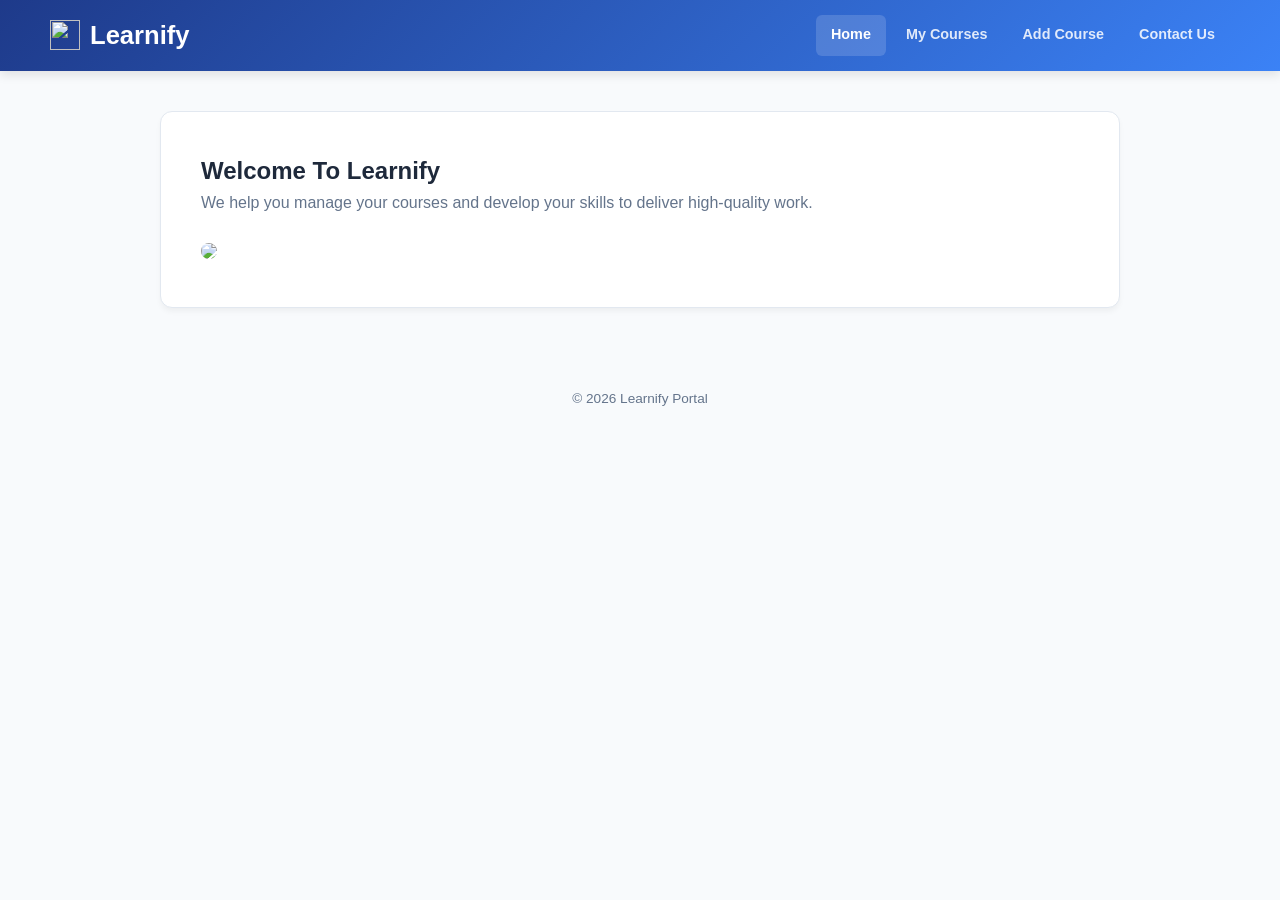
==== index.html @ 3da50d1d "Add files via upload" ====
<!DOCTYPE html>
<html lang="en">
<head>
    <meta charset="UTF-8">
    <title>Home-Learnify</title>
    <link rel="stylesheet" href="style.css">
</head>
<body>
    <header>
        <div class="logo-container">
            <img src="https://cdn-icons-png.flaticon.com/512/3413/3413535.png" class="logo-icon">
            <h1>Learnify</h1>
        </div>
        <nav>
            <a href="index.html" class="active">Home</a>
            <a href="courses.html">My Courses</a>
            <a href="add-course.html">Add Course</a>
            <a href="contact.html">Contact Us</a>
        </nav>
    </header>

    <main>
        <div class="card" style="text-align: left;">
            <h2>Welcome To Learnify</h2>
            <p style="color: var(--text-muted); margin-bottom: 25px;">We help you manage your courses and develop your skills to deliver high-quality work. </p>
            <img src="https://i.pinimg.com/736x/e5/11/27/e511273e60580ac9b7523a52683165d7.jpg" style="width: 100%; max-width: 550px; border-radius: 12px;">
        </div>
    </main>
    <footer>&copy; 2026 Learnify Portal</footer>
</body>
</html>
---- style.css ----
/* Modern Layout: Logo Left - Nav Right */
:root {
    --primary-gradient: linear-gradient(135deg, #1e3a8a 0%, #3b82f6 100%);
    --primary-color: #3b82f6;
    --bg: #f8fafc;
    --card: #ffffff;
    --text-main: #1e293b;
    --text-muted: #64748b;
    --border: #e2e8f0;
}

* { box-sizing: border-box; margin: 0; padding: 0; }

body {
    font-family: 'Segoe UI', Tahoma, Geneva, Verdana, sans-serif;
    background-color: var(--bg);
    color: var(--text-main);
    line-height: 1.6;
}

/* Header Container: Flexbox to split left and right */
header {
    background: var(--primary-gradient);
    padding: 15px 50px; 
    display: flex;
    justify-content: space-between; 
    align-items: left;
    box-shadow: 0 4px 10px rgba(0,0,0,0.1);
    position: sticky;
    top: 0;
    z-index: 100;
}

.logo-container {
    display: flex;
    align-items: center;
    gap: 10px;
}

.logo-icon { width: 30px; height: 30px; }

header h1 { 
    font-size: 1.6rem; 
    font-weight: 800; 
    text-align: left;
    color: #ffffff; 
    margin: 0;
}

/* Nav on the right */
nav {
    display: flex;
    gap: 5px;
}

nav a {
    text-decoration: none;
    color: rgba(255, 255, 255, 0.85);
    padding: 8px 15px;
    font-weight: 600;
    font-size: 0.9rem;
    transition: 0.3s;
    border-radius: 6px;
}

nav a:hover, nav a.active {
    color: #ffffff;
    background: rgba(255, 255, 255, 0.15);
}

/* Content Area */
main {
    max-width: 1000px;
    margin: 40px auto;
    padding: 0 20px;
    text-align: left;
}

.centered-container {
    display: flex;
    justify-content: center;
    align-items: left;
    min-height: 50vh;
}

.card {
    background: var(--card);
    padding: 35px;
    text-align: left;
    padding: 40px;
    border-radius: 12px;
    border: 1px solid var(--border);
    box-shadow: 0 4px 6px -1px rgba(0,0,0,0.05);
    width: 100%;
}

.add-course-card { max-width: 500px; }

table { width: 100%; border-collapse: collapse; margin-top: 15px; }
th { text-align: left; padding: 12px; background: #f1f5f9; color: var(--text-muted); font-size: 0.85rem; }
td { padding: 12px; border-bottom: 1px solid var(--border); }

form { display: grid; gap: 15px; }
.field { display: flex; flex-direction: column; gap: 5px; }
label { font-weight: 600; font-size: 0.85rem; }
input { padding: 10px; border: 1px solid var(--border); border-radius: 6px; }

button {
    background: var(--primary-gradient);
    color: white; border: none; padding: 12px;
    border-radius: 6px; font-weight: 700; cursor: pointer;
}

.contact-list { list-style: none; }
.contact-list li { margin-bottom: 15px; font-size: 1.05rem; }
.contact-list a { text-decoration: none; color: var(--primary-color); font-weight: 600; }

footer { text-align: center; padding: 40px; color: var(--text-muted); font-size: 0.85rem; }
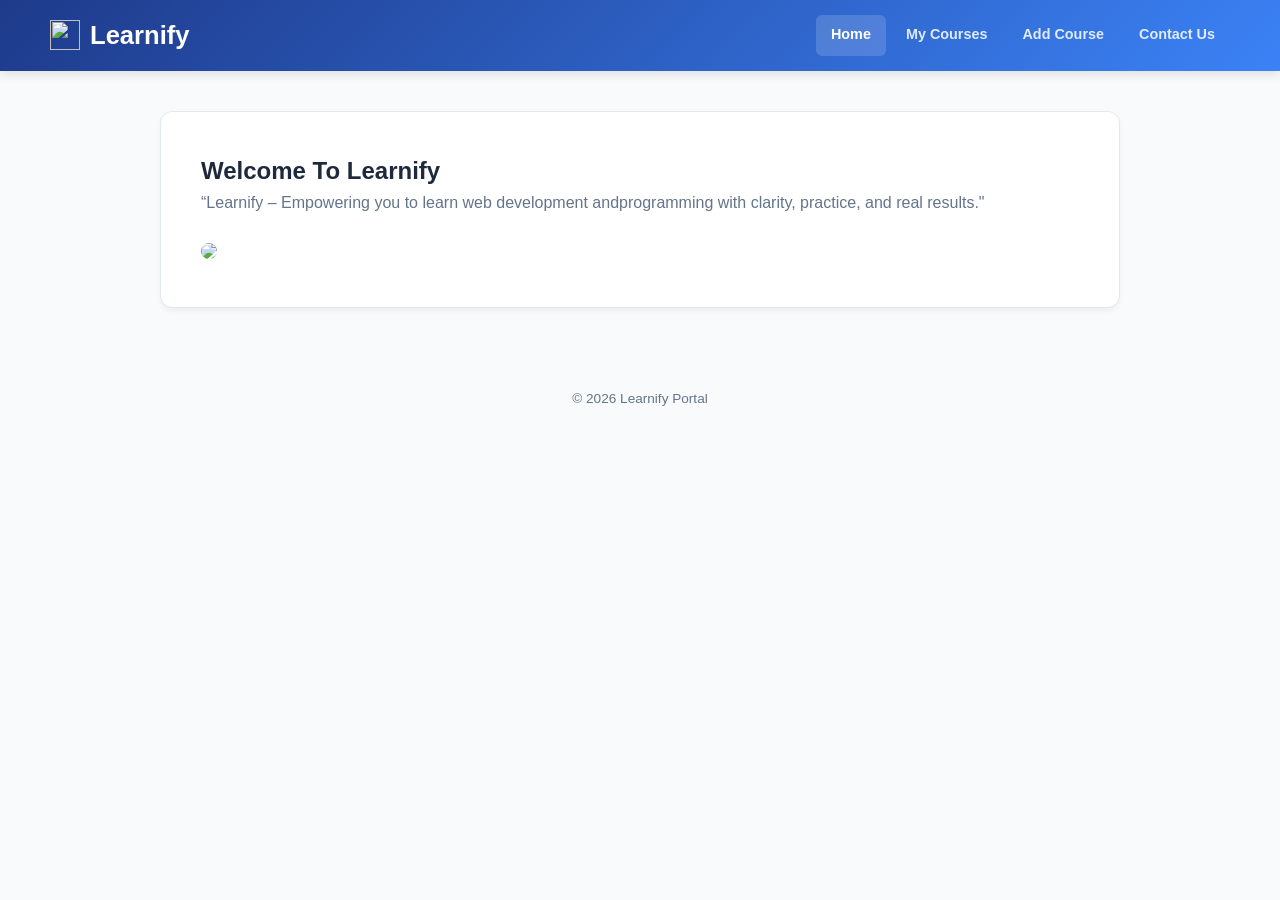
==== commit b1aef5c3: "Add files via upload" ====
--- a/index.html
+++ b/index.html
@@ -22,8 +22,9 @@
     <main>
         <div class="card" style="text-align: left;">
             <h2>Welcome To Learnify</h2>
-            <p style="color: var(--text-muted); margin-bottom: 25px;">We help you manage your courses and develop your skills to deliver high-quality work. </p>
-            <img src="https://i.pinimg.com/736x/e5/11/27/e511273e60580ac9b7523a52683165d7.jpg" style="width: 100%; max-width: 550px; border-radius: 12px;">
+             <p style="color: var(--text-muted); margin-bottom: 25px;">“Learnify – Empowering you to learn web development andprogramming with clarity, practice, and real results."<br></p>
+              
+            <img src="https://i.pinimg.com/736x/e5/11/27/e511273e60580ac9b7523a52683165d7.jpg" style="width: 1000%; max-width: 550px; border-radius: 12px;">
         </div>
     </main>
     <footer>&copy; 2026 Learnify Portal</footer>
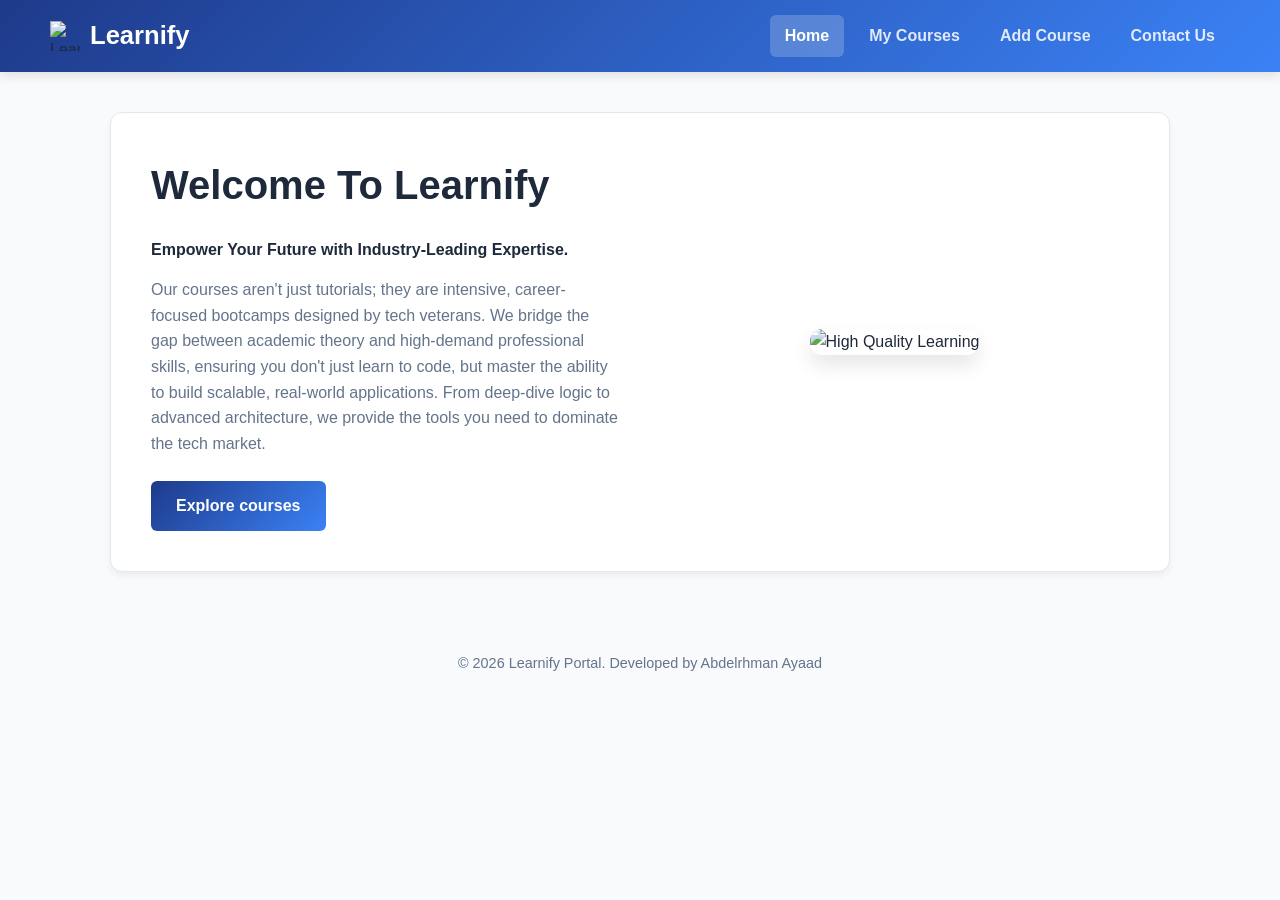
==== commit d12ac0f5: "Add files via upload" ====
--- a/index.html
+++ b/index.html
@@ -2,13 +2,14 @@
 <html lang="en">
 <head>
     <meta charset="UTF-8">
-    <title>Home-Learnify</title>
+    <meta name="viewport" content="width=device-width, initial-scale=1.0">
+    <title>Home - Learnify</title>
     <link rel="stylesheet" href="style.css">
 </head>
 <body>
     <header>
         <div class="logo-container">
-            <img src="https://cdn-icons-png.flaticon.com/512/3413/3413535.png" class="logo-icon">
+            <img src="https://cdn-icons-png.flaticon.com/512/3413/3413535.png" class="logo-icon" alt="Learnify Logo">
             <h1>Learnify</h1>
         </div>
         <nav>
@@ -20,13 +21,27 @@
     </header>
 
     <main>
-        <div class="card" style="text-align: left;">
-            <h2>Welcome To Learnify</h2>
-             <p style="color: var(--text-muted); margin-bottom: 25px;">“Learnify – Empowering you to learn web development andprogramming with clarity, practice, and real results."<br></p>
-              
-            <img src="https://i.pinimg.com/736x/e5/11/27/e511273e60580ac9b7523a52683165d7.jpg" style="width: 1000%; max-width: 550px; border-radius: 12px;">
-        </div>
+        <section class="card hero-section">
+            <div class="hero-content">
+                <h2>Welcome To Learnify</h2>
+                <p style="color: var(--text-main); font-weight: 600; margin-bottom: 15px;">
+                    Empower Your Future with Industry-Leading Expertise.
+                </p>
+                <p style="color: var(--text-muted); margin-bottom: 25px;">
+                    Our courses aren't just tutorials; they are intensive, career-focused bootcamps designed by tech veterans. We bridge the gap between academic theory and high-demand professional skills, ensuring you don't just learn to code, but master the ability to build scalable, real-world applications. From deep-dive logic to advanced architecture, we provide the tools you need to dominate the tech market.
+                </p>
+                <div class="hero-buttons">
+                    <a href="courses.html" class="btn-primary" style="text-decoration: none;">Explore courses</a>
+                </div>
+            </div>
+            <div class="hero-image">
+                <img src="https://i.pinimg.com/736x/e5/11/27/e511273e60580ac9b7523a52683165d7.jpg" alt="High Quality Learning">
+            </div>
+        </section>
     </main>
-    <footer>&copy; 2026 Learnify Portal</footer>
+
+    <footer>
+    &copy; 2026 Learnify Portal. Developed by Abdelrhman Ayaad
+</footer>
 </body>
 </html>
--- a/style.css
+++ b/style.css
@@ -1,4 +1,3 @@
-/* Modern Layout: Logo Left - Nav Right */
 :root {
     --primary-gradient: linear-gradient(135deg, #1e3a8a 0%, #3b82f6 100%);
     --primary-color: #3b82f6;
@@ -12,107 +11,77 @@
 * { box-sizing: border-box; margin: 0; padding: 0; }
 
 body {
-    font-family: 'Segoe UI', Tahoma, Geneva, Verdana, sans-serif;
+    font-family: 'Segoe UI', Tahoma, sans-serif;
     background-color: var(--bg);
     color: var(--text-main);
     line-height: 1.6;
 }
 
-/* Header Container: Flexbox to split left and right */
 header {
     background: var(--primary-gradient);
     padding: 15px 50px; 
     display: flex;
     justify-content: space-between; 
-    align-items: left;
+    align-items: center;
     box-shadow: 0 4px 10px rgba(0,0,0,0.1);
     position: sticky;
     top: 0;
     z-index: 100;
 }
 
-.logo-container {
-    display: flex;
-    align-items: center;
-    gap: 10px;
-}
+.logo-container { display: flex; align-items: center; gap: 10px; }
+.logo-icon { width: 30px; height: 30px; }
+header h1 { font-size: 1.6rem; font-weight: 800; color: #ffffff; }
 
-.logo-icon { width: 30px; height: 30px; }
-
-header h1 { 
-    font-size: 1.6rem; 
-    font-weight: 800; 
-    text-align: left;
-    color: #ffffff; 
-    margin: 0;
-}
-
-/* Nav on the right */
-nav {
-    display: flex;
-    gap: 5px;
-}
-
+nav { display: flex; gap: 10px; }
 nav a {
     text-decoration: none;
     color: rgba(255, 255, 255, 0.85);
     padding: 8px 15px;
     font-weight: 600;
-    font-size: 0.9rem;
     transition: 0.3s;
     border-radius: 6px;
 }
+nav a:hover, nav a.active { color: #ffffff; background: rgba(255, 255, 255, 0.2); }
 
-nav a:hover, nav a.active {
-    color: #ffffff;
-    background: rgba(255, 255, 255, 0.15);
-}
-
-/* Content Area */
-main {
-    max-width: 1000px;
-    margin: 40px auto;
-    padding: 0 20px;
-    text-align: left;
-}
-
-.centered-container {
-    display: flex;
-    justify-content: center;
-    align-items: left;
-    min-height: 50vh;
-}
+main { max-width: 1100px; margin: 40px auto; padding: 0 20px; }
 
 .card {
     background: var(--card);
-    padding: 35px;
-    text-align: left;
     padding: 40px;
     border-radius: 12px;
     border: 1px solid var(--border);
-    box-shadow: 0 4px 6px -1px rgba(0,0,0,0.05);
-    width: 100%;
+    box-shadow: 0 4px 6px rgba(0,0,0,0.05);
 }
 
-.add-course-card { max-width: 500px; }
+/* Home Page Hero Section */
+.hero-section { display: flex; align-items: center; gap: 40px; }
+.hero-content { flex: 1; }
+.hero-content h2 { font-size: 2.5rem; margin-bottom: 20px; }
+.hero-image { flex: 1; text-align: center; }
+.hero-image img { width: 100%; max-width: 500px; border-radius: 12px; box-shadow: 0 10px 20px rgba(0,0,0,0.1); }
 
-table { width: 100%; border-collapse: collapse; margin-top: 15px; }
-th { text-align: left; padding: 12px; background: #f1f5f9; color: var(--text-muted); font-size: 0.85rem; }
+/* Buttons */
+.btn-primary {
+    background: var(--primary-gradient);
+    color: white; border: none; padding: 12px 25px;
+    border-radius: 6px; font-weight: 700; cursor: pointer;
+    text-decoration: none; display: inline-block;
+}
+
+/* Forms & Tables */
+.field { display: flex; flex-direction: column; gap: 5px; margin-bottom: 15px; }
+input { padding: 10px; border: 1px solid var(--border); border-radius: 6px; }
+table { width: 100%; border-collapse: collapse; margin-top: 20px; }
+th { text-align: left; padding: 12px; background: #f1f5f9; color: var(--text-muted); }
 td { padding: 12px; border-bottom: 1px solid var(--border); }
 
-form { display: grid; gap: 15px; }
-.field { display: flex; flex-direction: column; gap: 5px; }
-label { font-weight: 600; font-size: 0.85rem; }
-input { padding: 10px; border: 1px solid var(--border); border-radius: 6px; }
+.centered-container { display: flex; justify-content: center; align-items: center; min-height: 70vh; }
+.add-course-card { width: 100%; max-width: 500px; }
 
-button {
-    background: var(--primary-gradient);
-    color: white; border: none; padding: 12px;
-    border-radius: 6px; font-weight: 700; cursor: pointer;
-}
+footer { text-align: center; padding: 40px; color: var(--text-muted); font-size: 0.9rem; }
 
-.contact-list { list-style: none; }
-.contact-list li { margin-bottom: 15px; font-size: 1.05rem; }
-.contact-list a { text-decoration: none; color: var(--primary-color); font-weight: 600; }
-
-footer { text-align: center; padding: 40px; color: var(--text-muted); font-size: 0.85rem; }+@media (max-width: 768px) {
+    .hero-section { flex-direction: column; text-align: center; }
+    header { padding: 15px 20px; flex-direction: column; gap: 10px; }
+}
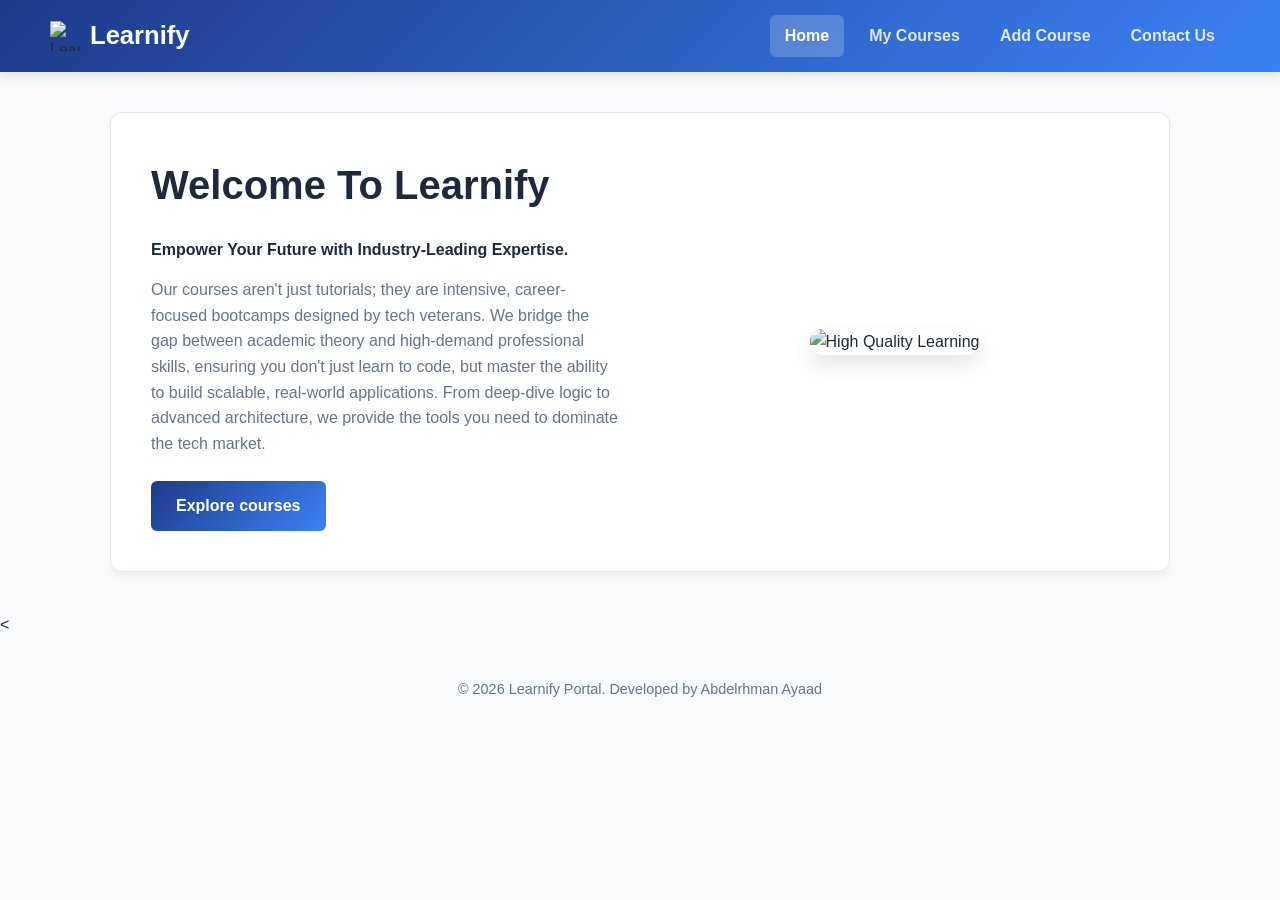
==== commit ac7ec7a3: "Add files via upload" ====
--- a/index.html
+++ b/index.html
@@ -35,12 +35,12 @@
                 </div>
             </div>
             <div class="hero-image">
-                <img src="https://i.pinimg.com/736x/e5/11/27/e511273e60580ac9b7523a52683165d7.jpg" alt="High Quality Learning">
+                <img src="https://i.pinimg.com/1200x/26/17/e0/2617e0877ea56e52ae951fb4298acfa9.jpg" alt="High Quality Learning">
             </div>
         </section>
     </main>
 
-    <footer>
+    <<footer>
     &copy; 2026 Learnify Portal. Developed by Abdelrhman Ayaad
 </footer>
 </body>
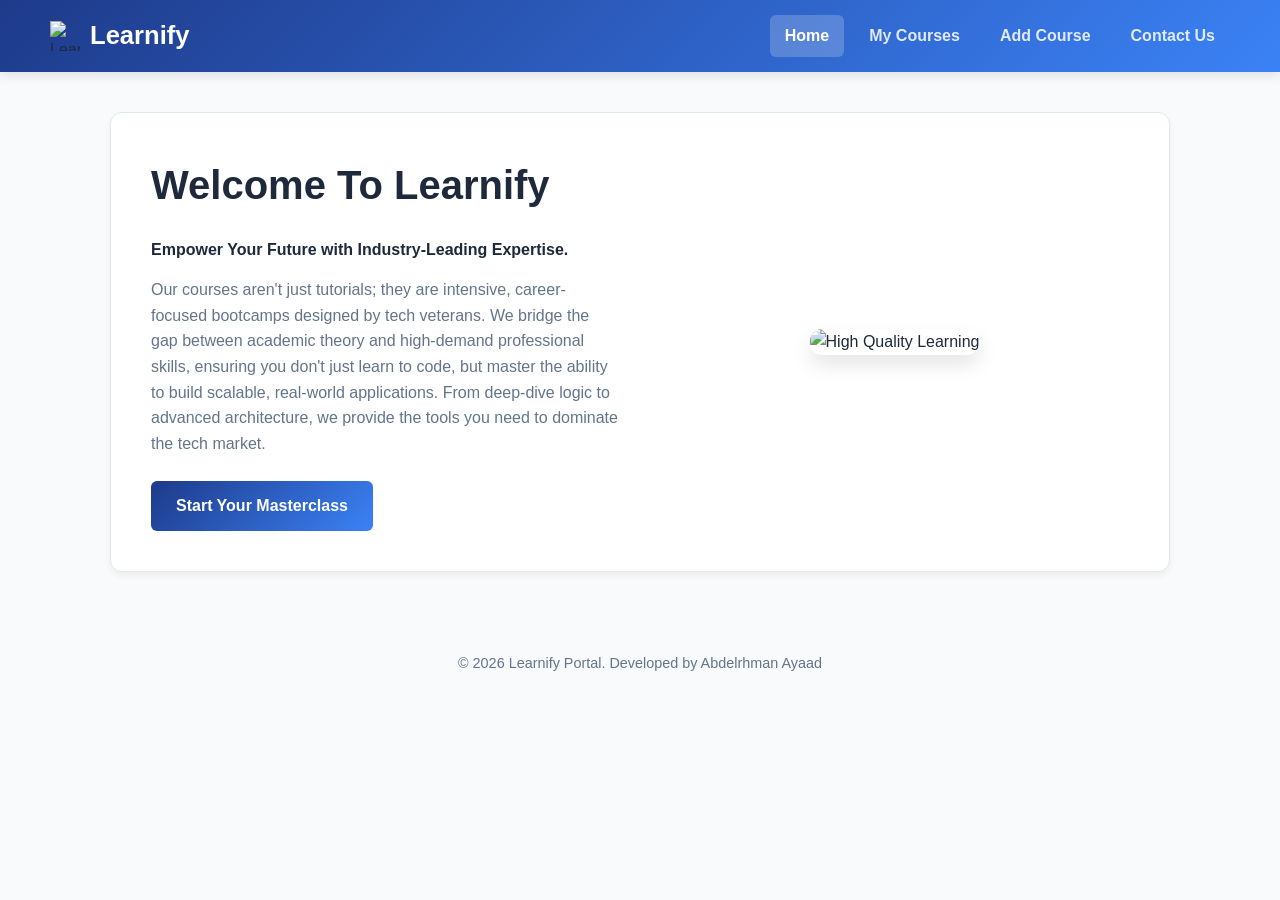
==== commit bb063a94: "Add files via upload" ====
--- a/index.html
+++ b/index.html
@@ -31,16 +31,16 @@
                     Our courses aren't just tutorials; they are intensive, career-focused bootcamps designed by tech veterans. We bridge the gap between academic theory and high-demand professional skills, ensuring you don't just learn to code, but master the ability to build scalable, real-world applications. From deep-dive logic to advanced architecture, we provide the tools you need to dominate the tech market.
                 </p>
                 <div class="hero-buttons">
-                    <a href="courses.html" class="btn-primary" style="text-decoration: none;">Explore courses</a>
+                    <a href="courses.html" class="btn-primary" style="text-decoration: none;">Start Your Masterclass</a>
                 </div>
             </div>
             <div class="hero-image">
-                <img src="https://i.pinimg.com/1200x/26/17/e0/2617e0877ea56e52ae951fb4298acfa9.jpg" alt="High Quality Learning">
+                <img src="https://i.pinimg.com/736x/e5/11/27/e511273e60580ac9b7523a52683165d7.jpg" alt="High Quality Learning">
             </div>
         </section>
     </main>
 
-    <<footer>
+    <footer>
     &copy; 2026 Learnify Portal. Developed by Abdelrhman Ayaad
 </footer>
 </body>
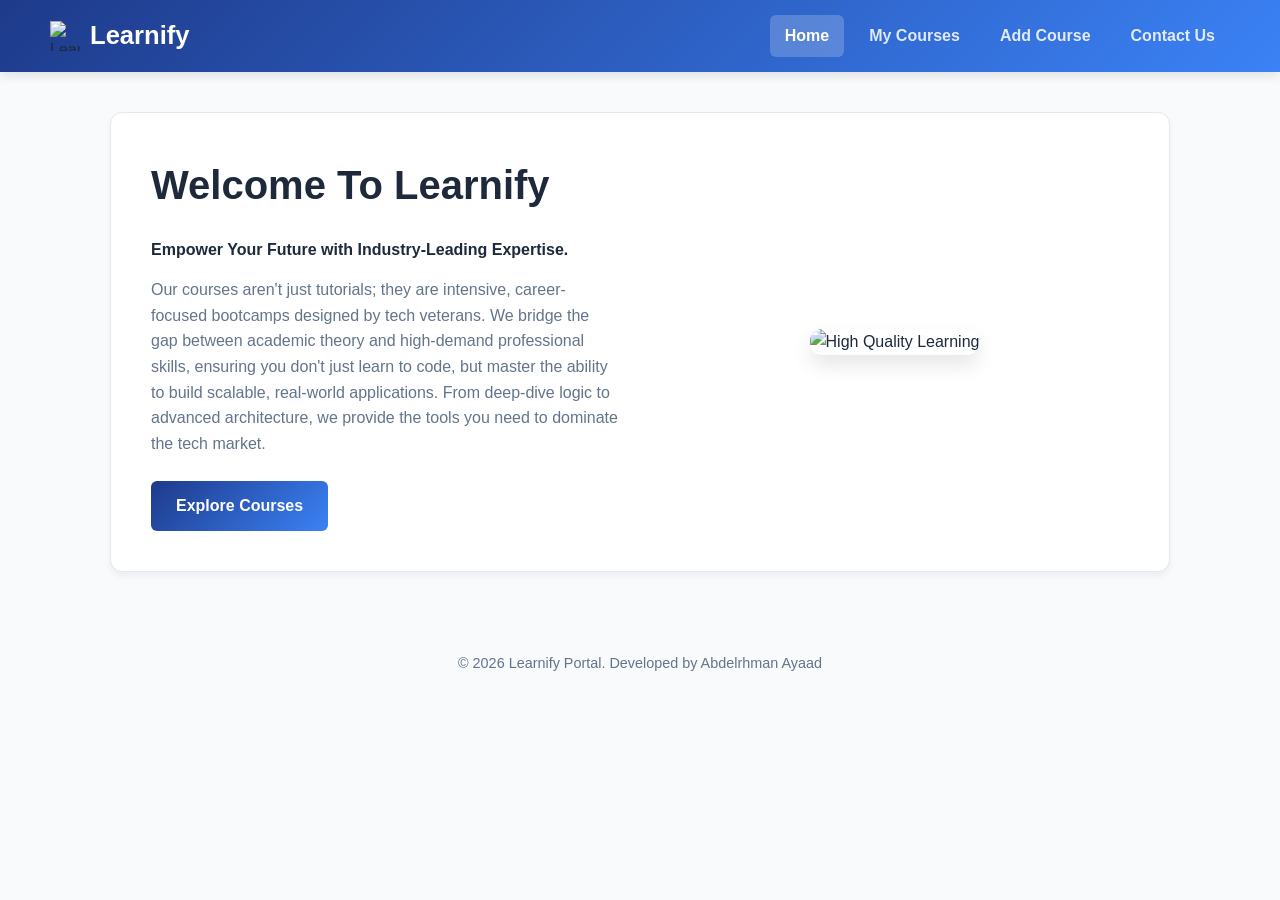
==== commit b8c13ada: "Add files via upload z" ====
--- a/index.html
+++ b/index.html
@@ -31,7 +31,7 @@
                     Our courses aren't just tutorials; they are intensive, career-focused bootcamps designed by tech veterans. We bridge the gap between academic theory and high-demand professional skills, ensuring you don't just learn to code, but master the ability to build scalable, real-world applications. From deep-dive logic to advanced architecture, we provide the tools you need to dominate the tech market.
                 </p>
                 <div class="hero-buttons">
-                    <a href="courses.html" class="btn-primary" style="text-decoration: none;">Start Your Masterclass</a>
+                    <a href="courses.html" class="btn-primary" style="text-decoration: none;">Explore Courses</a>
                 </div>
             </div>
             <div class="hero-image">
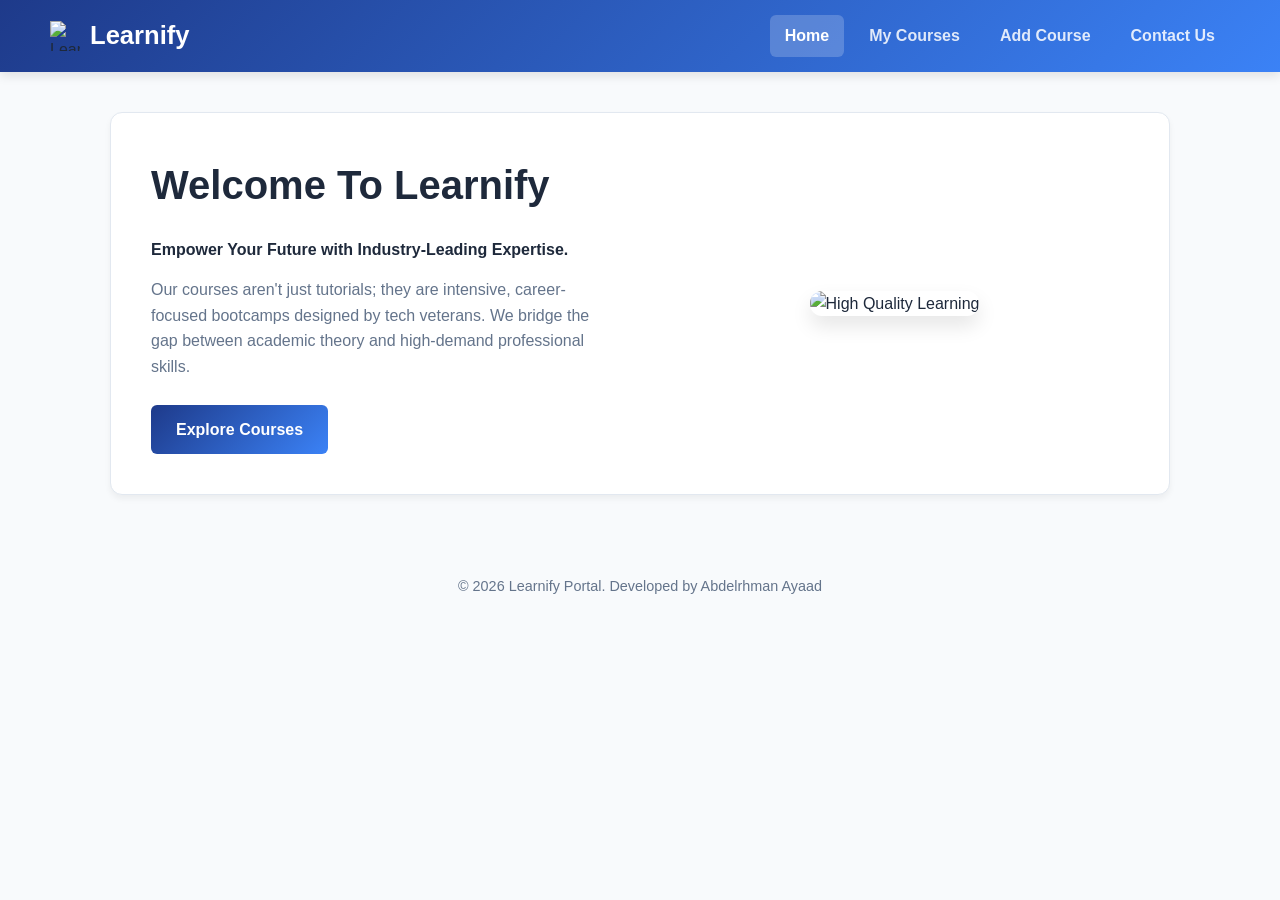
==== commit 70742661: "Add files via upload d" ====
--- a/index.html
+++ b/index.html
@@ -28,10 +28,10 @@
                     Empower Your Future with Industry-Leading Expertise.
                 </p>
                 <p style="color: var(--text-muted); margin-bottom: 25px;">
-                    Our courses aren't just tutorials; they are intensive, career-focused bootcamps designed by tech veterans. We bridge the gap between academic theory and high-demand professional skills, ensuring you don't just learn to code, but master the ability to build scalable, real-world applications. From deep-dive logic to advanced architecture, we provide the tools you need to dominate the tech market.
+                    Our courses aren't just tutorials; they are intensive, career-focused bootcamps designed by tech veterans. We bridge the gap between academic theory and high-demand professional skills.
                 </p>
                 <div class="hero-buttons">
-                    <a href="courses.html" class="btn-primary" style="text-decoration: none;">Explore Courses</a>
+                    <a href="courses.html" class="btn-primary">Explore Courses</a>
                 </div>
             </div>
             <div class="hero-image">
@@ -41,7 +41,7 @@
     </main>
 
     <footer>
-    &copy; 2026 Learnify Portal. Developed by Abdelrhman Ayaad
-</footer>
+        &copy; 2026 Learnify Portal. Developed by Abdelrhman Ayaad
+    </footer>
 </body>
 </html>
--- a/style.css
+++ b/style.css
@@ -15,6 +15,7 @@
     background-color: var(--bg);
     color: var(--text-main);
     line-height: 1.6;
+    overflow-x: hidden; /* يمنع ظهور شريط تمرير أفقي للموقع ككل */
 }
 
 header {
@@ -52,6 +53,7 @@
     border-radius: 12px;
     border: 1px solid var(--border);
     box-shadow: 0 4px 6px rgba(0,0,0,0.05);
+    margin-bottom: 20px;
 }
 
 /* Home Page Hero Section */
@@ -67,12 +69,22 @@
     color: white; border: none; padding: 12px 25px;
     border-radius: 6px; font-weight: 700; cursor: pointer;
     text-decoration: none; display: inline-block;
+    transition: transform 0.2s;
 }
+.btn-primary:active { transform: scale(0.98); }
 
 /* Forms & Tables */
 .field { display: flex; flex-direction: column; gap: 5px; margin-bottom: 15px; }
-input { padding: 10px; border: 1px solid var(--border); border-radius: 6px; }
-table { width: 100%; border-collapse: collapse; margin-top: 20px; }
+input { padding: 12px; border: 1px solid var(--border); border-radius: 6px; font-size: 1rem; }
+
+/* معالجة الجداول للموبايل */
+.table-container {
+    width: 100%;
+    overflow-x: auto; /* يسمح بالتمرير الأفقي للجدول فقط */
+    -webkit-overflow-scrolling: touch;
+}
+
+table { width: 100%; border-collapse: collapse; margin-top: 20px; min-width: 500px; }
 th { text-align: left; padding: 12px; background: #f1f5f9; color: var(--text-muted); }
 td { padding: 12px; border-bottom: 1px solid var(--border); }
 
@@ -81,7 +93,43 @@
 
 footer { text-align: center; padding: 40px; color: var(--text-muted); font-size: 0.9rem; }
 
+/* --- Media Queries --- */
+
 @media (max-width: 768px) {
-    .hero-section { flex-direction: column; text-align: center; }
-    header { padding: 15px 20px; flex-direction: column; gap: 10px; }
+    header {
+        padding: 15px 20px;
+        flex-direction: column;
+        gap: 15px;
+    }
+
+    nav {
+        width: 100%;
+        justify-content: center;
+        flex-wrap: wrap;
+        gap: 5px;
+    }
+
+    nav a {
+        font-size: 0.85rem;
+        padding: 6px 10px;
+    }
+
+    main { margin: 20px auto; padding: 0 15px; }
+
+    .hero-section {
+        flex-direction: column-reverse; /* الصورة فوق النص في الموبايل أجمل */
+        text-align: center;
+        gap: 25px;
+    }
+
+    .hero-content h2 { font-size: 1.8rem; }
+    
+    .card { padding: 25px 15px; }
+
+    .add-course-card { max-width: 100%; }
+}
+
+@media (max-width: 480px) {
+    header h1 { font-size: 1.3rem; }
+    .btn-primary { width: 100%; text-align: center; }
 }
